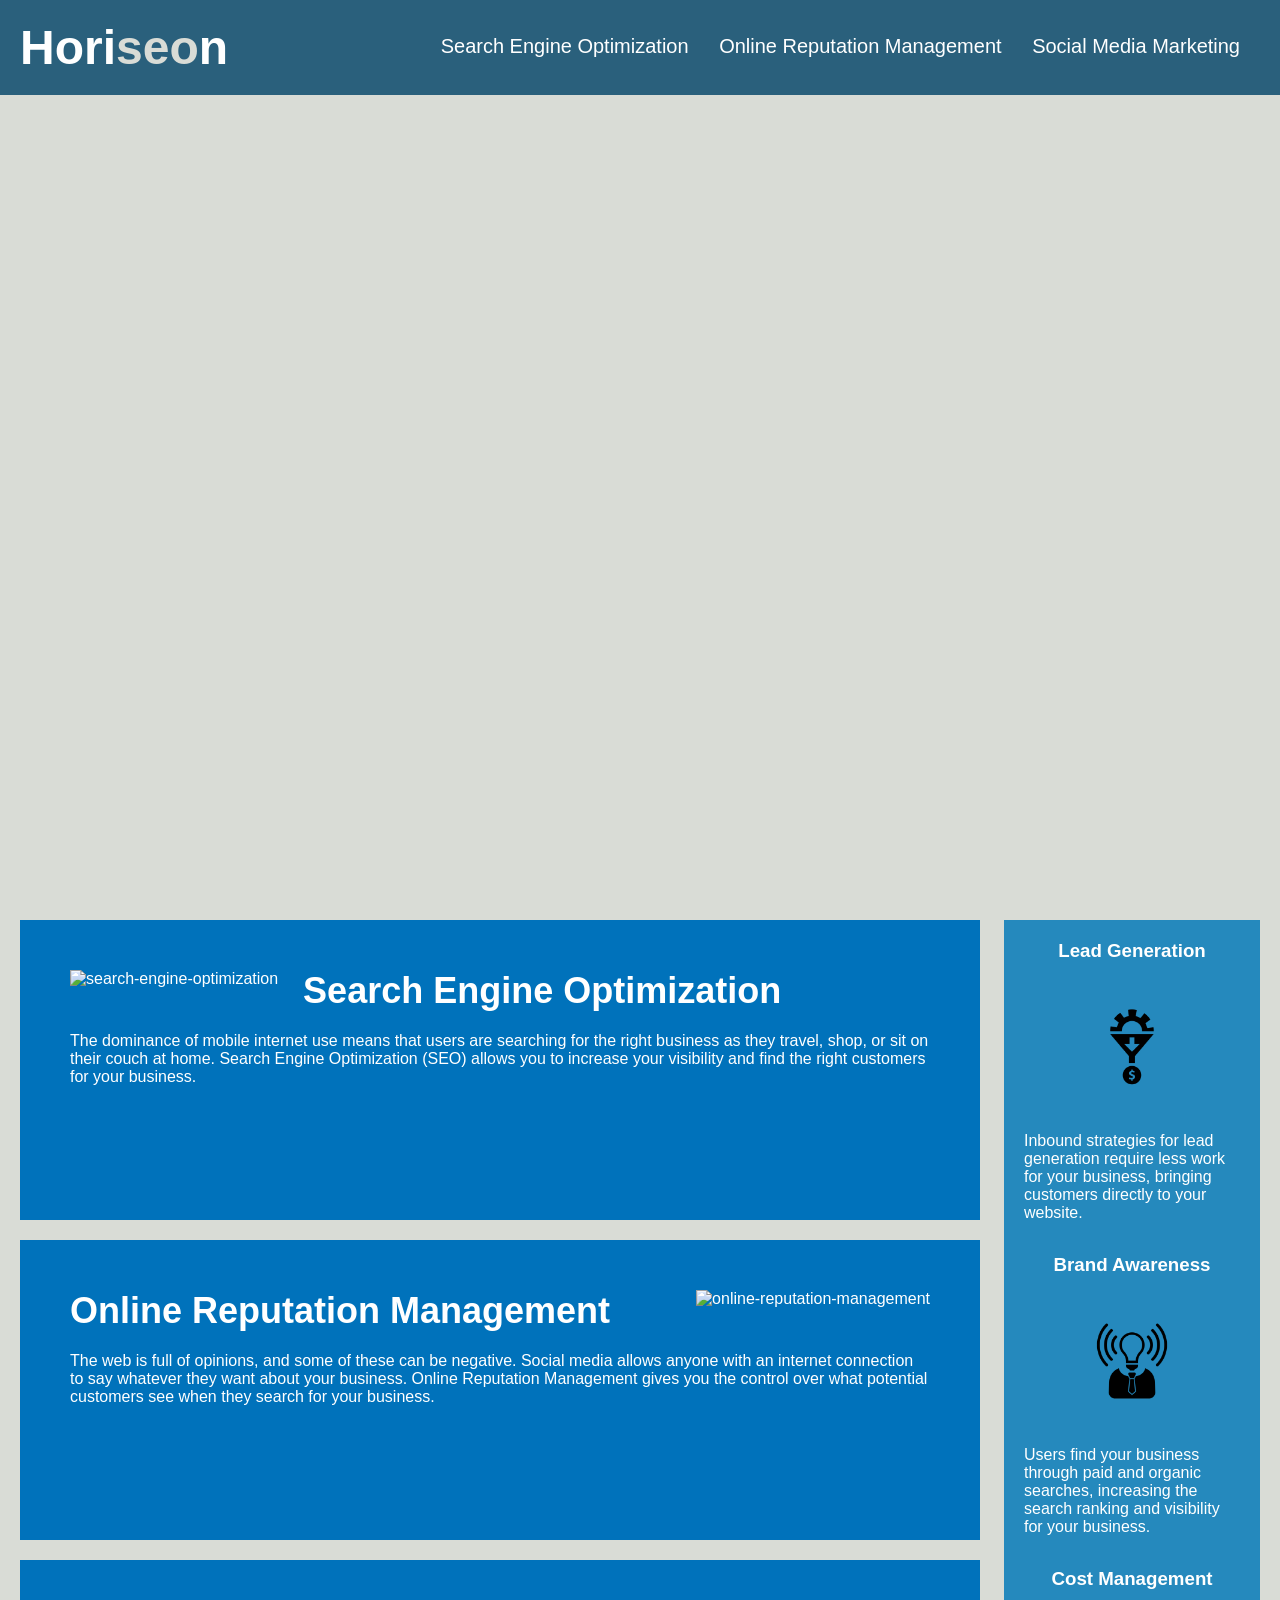
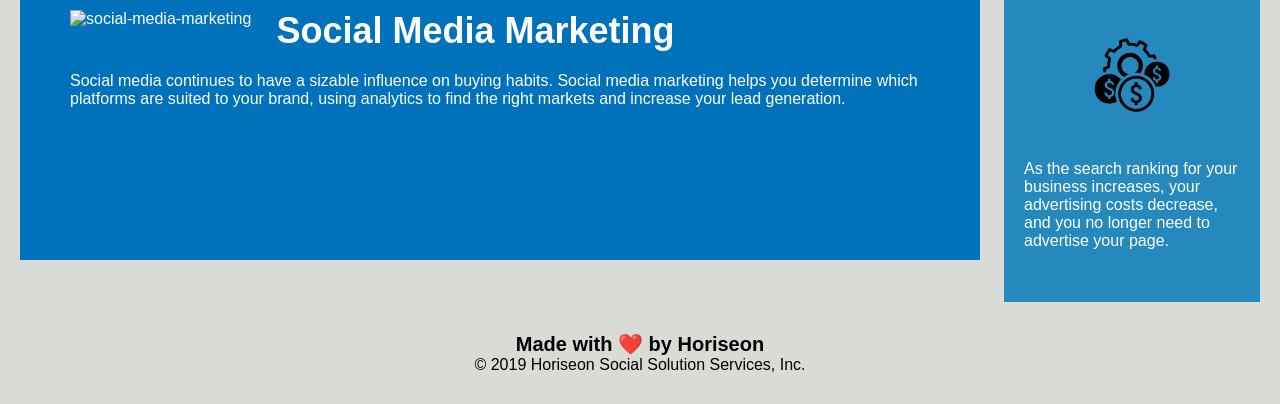
==== index.html @ ee376be1 "Changed folder structure" ====
<!DOCTYPE html>
<html lang="en-us">

<head>
    <meta charset="UTF-8" />
    <link rel="stylesheet" href="./assets/css/style.css">
    <!--Changed to appropriate title-->
    <title>Horiseon - Marketing Agency</title>
</head>

<body>
    <!--Instead of div used semantic HTML elements "header, nav"-->
    <header>
        <h1>Hori<span class="seo">seo</span>n</h1>
        <nav>
            <ul>
                <li>
                    <a href="#search-engine-optimization">Search Engine Optimization</a>
                </li>
                <li>
                    <a href="#online-reputation-management">Online Reputation Management</a>
                </li>
                <li>
                    <a href="#social-media-marketing">Social Media Marketing</a>
                </li>
            </ul>
        </nav>
    </header>
    <div class="hero"></div>
    <div class="content">
        <!--Removing the class attribute, referring with id everywhere-->
        <!--Included id for Search Engine Optimization-->
        <!--Instead of div adding semantic tag "section"-->
        <section id="search-engine-optimization">
            <!--Adding figure, alt tags for all 3 images-->
            <figure>
                <img src="./assets/images/search-engine-optimization.jpg" alt="search-engine-optimization" class="float-left" />
            </figure> 
            <h2>Search Engine Optimization</h2>
            <p>
                The dominance of mobile internet use means that users are searching for the right business as they travel, shop, or sit on their couch at home. Search Engine Optimization (SEO) allows you to increase your visibility and find the right customers for your business.
            </p>
        </section>
        <section id="online-reputation-management">
            <figure>
                <img src="./assets/images/online-reputation-management.jpg" alt="online-reputation-management" class="float-right" />
            </figure>
            <h2>Online Reputation Management</h2>
            <p>
                
                The web is full of opinions, and some of these can be negative. Social media allows anyone with an internet connection to say whatever they want about your business. Online Reputation Management gives you the control over what potential customers see when they search for your business.
            </p>
        </section>
        <section id="social-media-marketing">
            <figure>
                <img src="./assets/images/social-media-marketing.jpg" alt="social-media-marketing" class="float-left" />
            </figure>
            <h2>Social Media Marketing</h2>
            <p>
                Social media continues to have a sizable influence on buying habits. Social media marketing helps you determine which platforms are suited to your brand, using analytics to find the right markets and increase your lead generation.
            </p>
        </section>
    </div>

    <div class="benefits">
        <!--Instead of div adding semantic tag "aside"-->
        <!--Adding figure, alt tags for all 3 images-->
        <aside class="benefit-lead">
            <h3>Lead Generation</h3>
            <figure>
                <img src="./assets/images/lead-generation.png" alt="lead-generation"/>
            </figure>
            <p>
                Inbound strategies for lead generation require less work for your business, bringing customers directly to your website.
            </p>
        </aside>
        <aside class="benefit-brand">
            <h3>Brand Awareness</h3>
            <figure>
                <img src="./assets/images/brand-awareness.png" alt="brand-awareness"/>
            </figure>
            <p>
                Users find your business through paid and organic searches, increasing the search ranking and visibility for your business.
            </p>
        </aside>
        <aside class="benefit-cost">
            <h3>Cost Management</h3>
            <!--Removed the closing tag for Image-->
            <figure>
                <img src="./assets/images/cost-management.png" alt="cost-management" />
            </figure>
            <p>
                As the search ranking for your business increases, your advertising costs decrease, and you no longer need to advertise your page.
            </p>
        </aside>
    </div>
    <!--Instead of div adding semantic tag "footer"-->
    <footer>
        <h2>Made with ❤️️ by Horiseon</h2>
        <p>
            &copy; 2019 Horiseon Social Solution Services, Inc.
        </p>
    </footer>
</body>

</html>
---- assets/css/style.css ----
* {
    box-sizing: border-box;
    padding: 0;
    margin: 0;
}

body {
    background-color: #d9dcd6;
}

/*Used Semantic header tag*/
header {
    padding: 20px;
    font-family: 'Trebuchet MS', 'Lucida Sans Unicode', 'Lucida Grande', 'Lucida Sans', Arial, sans-serif;
    background-color: #2a607c;
    color: #ffffff;
}

header h1 {
    display: inline-block;
    font-size: 48px;
}

header h1 .seo {
    color: #d9dcd6;
}

/*Used semantic nav tag*/
header nav {
    padding-top: 15px;
    margin-right: 20px;
    float: right;
    font-family: 'Gill Sans', 'Gill Sans MT', Calibri, 'Trebuchet MS', sans-serif;
    font-size: 20px;
}

header nav ul {
    list-style-type: none;
}

header nav ul li {
    display: inline-block;
    margin-left: 25px;
}

a {
    color: #ffffff;
    text-decoration: none;
}

p {
    font-size: 16px;
}

.hero {
    height: 800px;
    width: 100%;
    margin-bottom: 25px;
    background-image: url("../images/digital-marketing-meeting.jpg");
    background-size: cover;
    background-position: center;
}

.float-left {
    float: left;
    margin-right: 25px;
}

.float-right {
    float: right;
    margin-left: 25px;
}

.content {
    width: 75%;
    display: inline-block;
    margin-left: 20px;
}

.benefits {
    margin-right: 20px;
    padding: 20px;
    clear: both;
    float: right;
    width: 20%;
    height: 100%;
    font-family: 'Gill Sans', 'Gill Sans MT', Calibri, 'Trebuchet MS', sans-serif;
    background-color: #2589bd;
}

/*Merged benefit - lead,brand,cost */
.benefit-lead,
.benefit-brand,
.benefit-cost {
    margin-bottom: 32px;
    color: #ffffff;
}

.benefit-lead h3,
.benefit-brand h3,
.benefit-cost h3 {
    margin-bottom: 10px;
    text-align: center;
}

.benefit-lead img,
.benefit-brand img,
.benefit-cost img {
    display: block;
    margin: 10px auto;
    max-width: 150px;
}

/*Merged all by using section ids*/
#search-engine-optimization,
#online-reputation-management,
#social-media-marketing{
    margin-bottom: 20px;
    padding: 50px;
    height: 300px;
    font-family: 'Gill Sans', 'Gill Sans MT', Calibri, 'Trebuchet MS', sans-serif;
    background-color: #0072bb;
    color: #ffffff;
}

#search-engine-optimization img,
#online-reputation-management img,
#social-media-marketing img{
    max-height: 200px;
}

#search-engine-optimization h2,
#online-reputation-management h2,
#social-media-marketing h2 {
    margin-bottom: 20px;
    font-size: 36px;
}

/*Used semantic "footer" tag*/
footer {
    padding: 30px;
    clear: both;
    font-family: 'Trebuchet MS', 'Lucida Sans Unicode', 'Lucida Grande', 'Lucida Sans', Arial, sans-serif;
    text-align: center;
}

footer h2 {
    font-size: 20px;
}
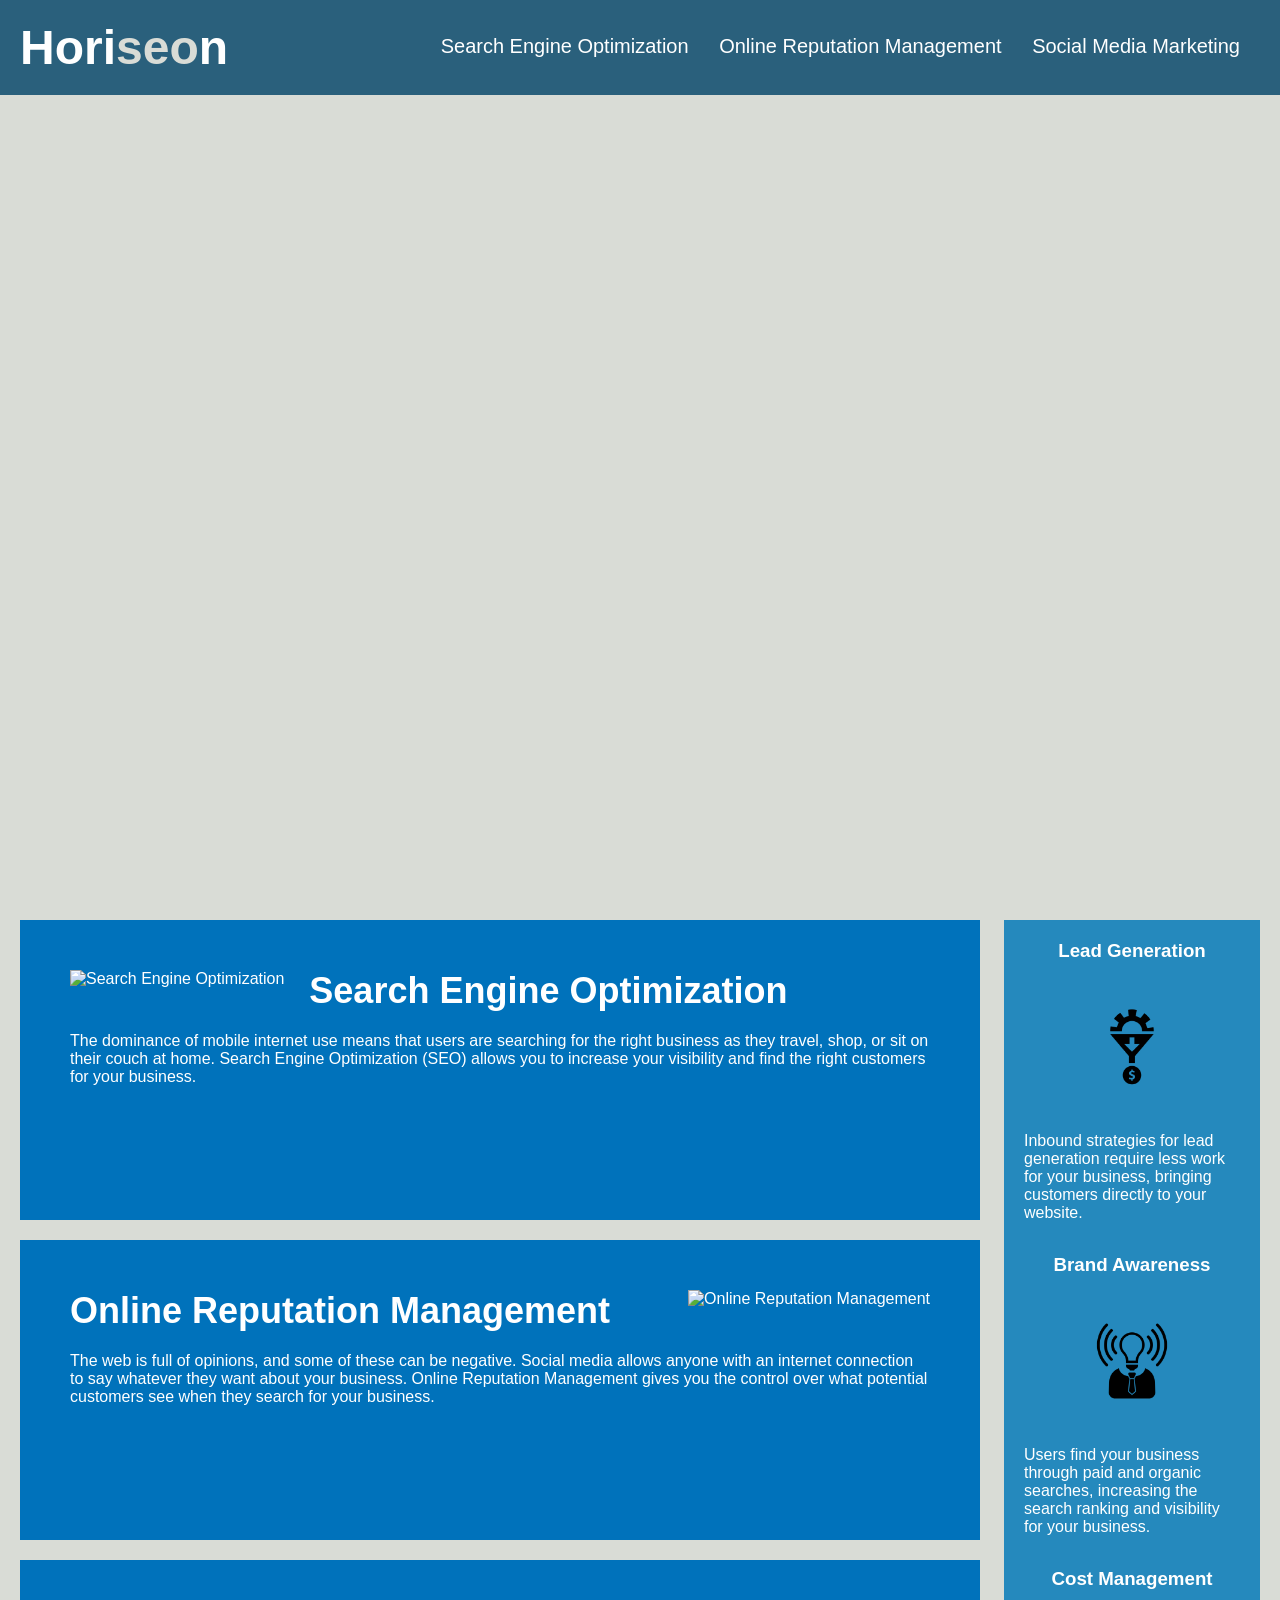
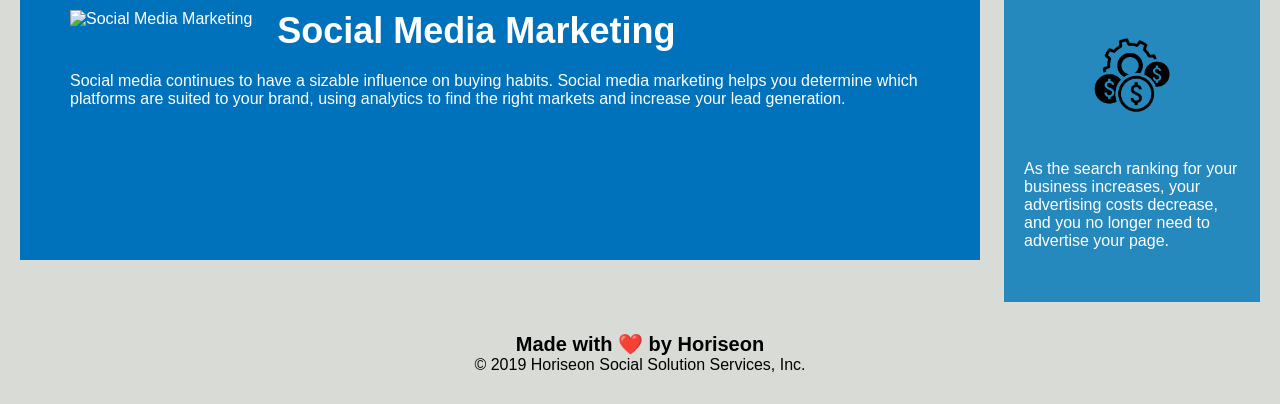
==== commit ffd69e88: "changed index.html file" ====
--- a/index.html
+++ b/index.html
@@ -1,6 +1,5 @@
 <!DOCTYPE html>
 <html lang="en-us">
-
 <head>
     <meta charset="UTF-8" />
     <link rel="stylesheet" href="./assets/css/style.css">
@@ -28,33 +27,27 @@
     </header>
     <div class="hero"></div>
     <div class="content">
-        <!--Removing the class attribute, referring with id everywhere-->
-        <!--Included id for Search Engine Optimization-->
+        <!--Included id attribute for Search Engine Optimization-->
         <!--Instead of div adding semantic tag "section"-->
         <section id="search-engine-optimization">
-            <!--Adding figure, alt tags for all 3 images-->
-            <figure>
-                <img src="./assets/images/search-engine-optimization.jpg" alt="search-engine-optimization" class="float-left" />
-            </figure> 
+            <!--Adding alt tag for all 3 images-->
+            <img src="./assets/images/search-engine-optimization.jpg" alt="Search Engine Optimization" class="float-left" />
             <h2>Search Engine Optimization</h2>
             <p>
                 The dominance of mobile internet use means that users are searching for the right business as they travel, shop, or sit on their couch at home. Search Engine Optimization (SEO) allows you to increase your visibility and find the right customers for your business.
             </p>
         </section>
+        <!-- Removing the class attribute, referring with id everywhere as both id and class attributes have the same values and also to maintain a cleaner code.
+        id="online-reputation-management" class="online-reputation-management" -->
         <section id="online-reputation-management">
-            <figure>
-                <img src="./assets/images/online-reputation-management.jpg" alt="online-reputation-management" class="float-right" />
-            </figure>
+            <img src="./assets/images/online-reputation-management.jpg" alt="Online Reputation Management" class="float-right" />
             <h2>Online Reputation Management</h2>
-            <p>
-                
+            <p>               
                 The web is full of opinions, and some of these can be negative. Social media allows anyone with an internet connection to say whatever they want about your business. Online Reputation Management gives you the control over what potential customers see when they search for your business.
             </p>
         </section>
         <section id="social-media-marketing">
-            <figure>
-                <img src="./assets/images/social-media-marketing.jpg" alt="social-media-marketing" class="float-left" />
-            </figure>
+            <img src="./assets/images/social-media-marketing.jpg" alt="Social Media Marketing" class="float-left" />
             <h2>Social Media Marketing</h2>
             <p>
                 Social media continues to have a sizable influence on buying habits. Social media marketing helps you determine which platforms are suited to your brand, using analytics to find the right markets and increase your lead generation.
@@ -64,21 +57,17 @@
 
     <div class="benefits">
         <!--Instead of div adding semantic tag "aside"-->
-        <!--Adding figure, alt tags for all 3 images-->
+        <!--Adding alt tag for all 3 images-->
         <aside class="benefit-lead">
             <h3>Lead Generation</h3>
-            <figure>
-                <img src="./assets/images/lead-generation.png" alt="lead-generation"/>
-            </figure>
+            <img src="./assets/images/lead-generation.png" alt="Lead Generation"/>
             <p>
                 Inbound strategies for lead generation require less work for your business, bringing customers directly to your website.
             </p>
         </aside>
         <aside class="benefit-brand">
             <h3>Brand Awareness</h3>
-            <figure>
-                <img src="./assets/images/brand-awareness.png" alt="brand-awareness"/>
-            </figure>
+            <img src="./assets/images/brand-awareness.png" alt="Brand Awareness"/>
             <p>
                 Users find your business through paid and organic searches, increasing the search ranking and visibility for your business.
             </p>
@@ -86,9 +75,7 @@
         <aside class="benefit-cost">
             <h3>Cost Management</h3>
             <!--Removed the closing tag for Image-->
-            <figure>
-                <img src="./assets/images/cost-management.png" alt="cost-management" />
-            </figure>
+            <img src="./assets/images/cost-management.png" alt="Cost Management" />
             <p>
                 As the search ranking for your business increases, your advertising costs decrease, and you no longer need to advertise your page.
             </p>
@@ -102,5 +89,4 @@
         </p>
     </footer>
 </body>
-
 </html>
--- a/assets/css/style.css
+++ b/assets/css/style.css
@@ -8,7 +8,7 @@
     background-color: #d9dcd6;
 }
 
-/*Used Semantic header tag*/
+/*Changed .header to header because of using Semantic tag "header" */
 header {
     padding: 20px;
     font-family: 'Trebuchet MS', 'Lucida Sans Unicode', 'Lucida Grande', 'Lucida Sans', Arial, sans-serif;
@@ -25,7 +25,7 @@
     color: #d9dcd6;
 }
 
-/*Used semantic nav tag*/
+/*changed div to nav because of using Semantic tag "nav"*/
 header nav {
     padding-top: 15px;
     margin-right: 20px;
@@ -88,7 +88,7 @@
     background-color: #2589bd;
 }
 
-/*Merged benefit - lead,brand,cost */
+/*Merged benefit - lead, brand, cost because their properties are same*/
 .benefit-lead,
 .benefit-brand,
 .benefit-cost {
@@ -111,7 +111,9 @@
     max-width: 150px;
 }
 
-/*Merged all by using section ids*/
+/*Merged all because their properties are same*/
+/*Used id attribute to apply the CSS properties as the class 
+attribute has been deleted to maintain a clean code*/
 #search-engine-optimization,
 #online-reputation-management,
 #social-media-marketing{
@@ -136,7 +138,7 @@
     font-size: 36px;
 }
 
-/*Used semantic "footer" tag*/
+/*Changed .footer to footer because of using Semantic tag "footer" */
 footer {
     padding: 30px;
     clear: both;
